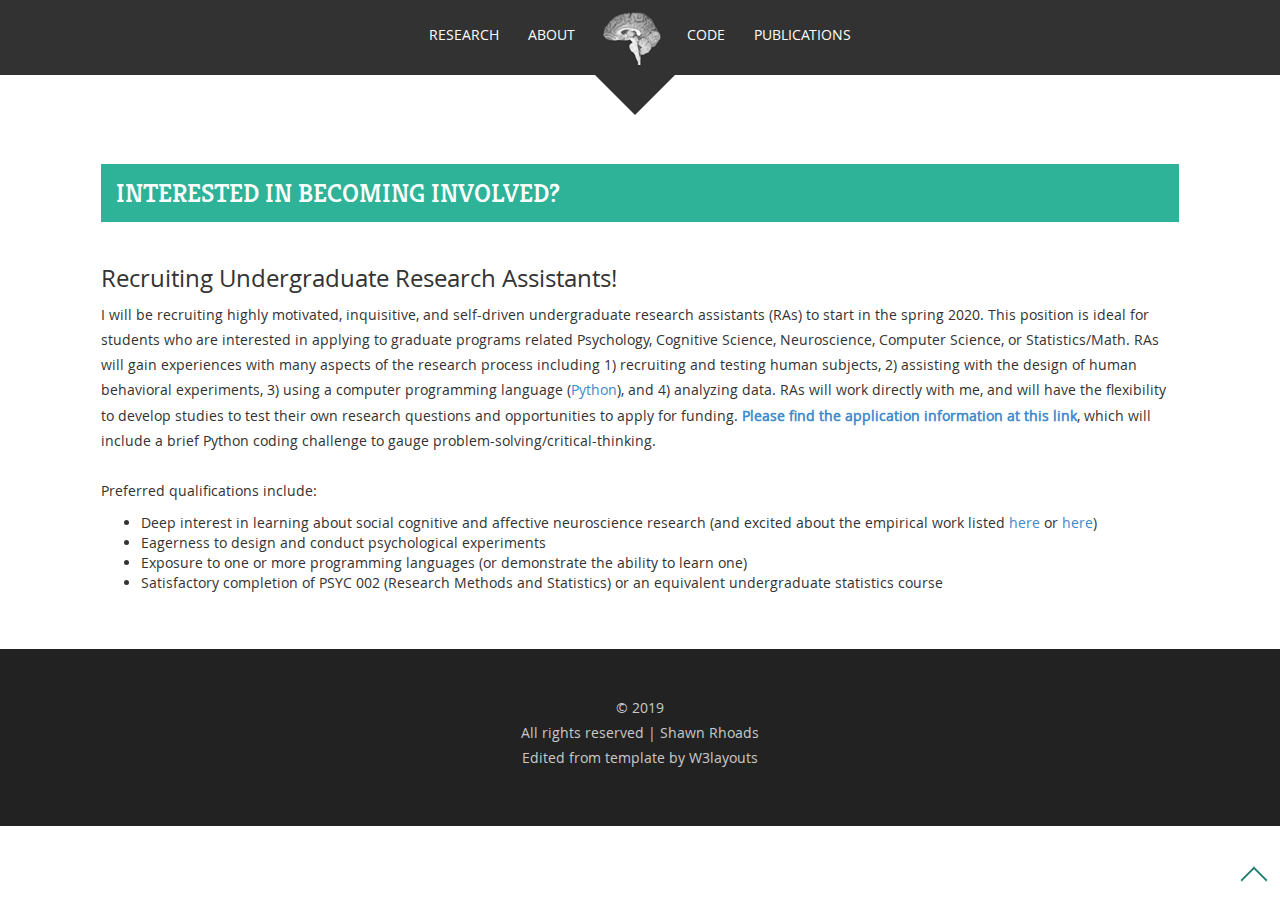
==== recruitment/index.html @ 6671c790 "added recruitment sub-directory" ====
<!--
Author: Shawn Rhoads
Edited from: W3layouts (https://w3layouts.com)
License: Creative Commons Attribution 3.0 Unported
License URL: https://creativecommons.org/licenses/by/3.0/
-->

<!DOCTYPE HTML>
<html>
<head>
<script data-ad-client="ca-pub-1833309534655090" async src="https://pagead2.googlesyndication.com/pagead/js/adsbygoogle.js"></script>
<title>Shawn Rhoads | Recruitment</title>
<link rel="shortcut icon" type="image/png" href="../favicon.ico?" />
<!-- Bootstrap -->
<link href="../css/bootstrap.min.css" rel='stylesheet' type='text/css' />
<link href="../css/bootstrap.css" rel='stylesheet' type='text/css' />
<meta name="viewport" content="width=device-width, initial-scale=1">
<meta name="keywords" content="Shawn Rhoads, USC, Georgetown, Georgetown University, Social Neuroscience, Cognitive Neuroscience, Computational Neuroscience, Social Psychology, Social Cognition, Empathy, University of Southern California, Shawn, Rhoads, Psychological Science, USC Environmental Student Assembly, Know Tomorrow, USC Green Engagement Fund" />	
<script type="application/x-javascript"> addEventListener("load", function() { setTimeout(hideURLbar, 0); }, false); function hideURLbar(){ window.scrollTo(0,1); } </script>
 <!--[if lt IE 9]>
     <script src="https://oss.maxcdn.com/libs/html5shiv/3.7.0/html5shiv.js"></script>
     <script src="https://oss.maxcdn.com/libs/respond.js/1.4.2/respond.min.js"></script>
<![endif]-->
<link href='https://fonts.googleapis.com/css?family=Kreon:300,400,700' rel='stylesheet' type='text/css'>
<link href="../css/style.css" rel="stylesheet" type="text/css" media="all" />
<!-- start plugins -->
<script type="text/javascript" src="../js/jquery.min.js"></script>
	<script>
		$(function() {
			var pull 		= $('#pull');
				menu 		= $('nav ul');
				menuHeight	= menu.height();
			$(pull).on('click', function(e) {
				e.preventDefault();
				menu.slideToggle();
			});
			$(window).resize(function(){
        		var w = $(window).width();
        		if(w > 320 && menu.is(':hidden')) {
        			menu.removeAttr('style');
        		}
    		});
		});
	</script>
<!----fonts----->
   	<link rel="stylesheet" href="../fonts/css/font-awesome.min.css">
   	<link rel="stylesheet" href="../fonts/css/academicons.min.css">
<!----fonts----->
<!-- start light_box -->
<link rel="stylesheet" type="text/css" href="../css/jquery.fancybox.css" media="screen" />
<script type="text/javascript" src="../js/jquery.easing.1.3.js"></script>
<script type="text/javascript" src="../js/jquery.fancybox-1.2.1.js"></script>
	<script type="text/javascript">
		$(document).ready(function() {
			$("div.fancyDemo a").fancybox();
		});
	</script>

</head>
<body>
<div class="header_bg" id="home"><!-- start header -->
<div class="container">
	<div class="row header text-center specials">
		<div class="h_logo">
			<img src="../images/logo.png" alt="" class="responsive"/>
		</div>
		<nav class="top-nav">
			<ul class="top-nav nav_list">
				<li><a href="research.html#areas">research</a></li>
				<li class="page-scroll"><a href="index.html#about">about</a></li>
				<li class="logo page-scroll"><img src="../images/logo.png" alt="" class="responsive"/></li>
			    <li class="page-scroll"><a href="https://github.com/shawnrhoads/" target="_blank">code</a></li>
				<li class="page-scroll"><a href="index.html#publications">publications</a></li>
			</ul>
			<a href="#" id="pull"><img src="../images/nav-icon.png" title="menu" /></a>
		</nav>
		<div class="clearfix"></div>
	</div>
</div>
</div>
<div class="container"><!-- start main -->
	<div class="main row">
 	 	<h2 class="style" id="recruitment">Interested in becoming involved?</h2>
		<h3>Recruiting Undergraduate Research Assistants!</h3>
			<p class="para_projects">
				I will be recruiting highly motivated, inquisitive, and self-driven undergraduate research assistants (RAs) to start in the spring 2020. This position is ideal for students who are interested in applying to graduate programs related Psychology, Cognitive Science, Neuroscience, Computer Science, or Statistics/Math. RAs will gain experiences with many aspects of the research process including 1) recruiting and testing human subjects, 2) assisting with the design of human behavioral experiments, 3) using a computer programming language (<a href="https://www.python.org/">Python</a>), and 4) analyzing data. RAs will work directly with me, and will have the flexibility to develop studies to test their own research questions and opportunities to apply for funding. <b><a href="https://georgetown.az1.qualtrics.com/jfe/form/SV_6zmXQLvgqToxSsJ">Please find the application information at this link</a></b>, which will include a brief Python coding challenge to gauge problem-solving/critical-thinking.<br><br>Preferred qualifications include:
				<ul style="font-size: 14px">
					<li>Deep interest in learning about social cognitive and affective neuroscience research (and excited about the empirical work listed <a href="research.html">here</a> or <a href="index.html">here</a>)</li>
					<li>Eagerness to design and conduct psychological experiments</li>
					<li>Exposure to one or more programming languages (or demonstrate the ability to learn one)</li>
					<li>Satisfactory completion of PSYC 002 (Research Methods and Statistics) or an equivalent undergraduate statistics course</li>
				</ul>
			</p>
		<div class="clearfix"></div>
	</div>
</div><!-- end main -->
<div class="footer1_bg"><!-- start footer1 -->
	<div class="container">
		<div class="row  footer">
			<div class="copy text-center">
				<p class="link"><span>&#169; 2019<br>All rights reserved | Shawn Rhoads<br>Edited from template by W3layouts</span></p>
				<a href="#home" id="toTop" style="display: block;"><span id="toTopHover" style="opacity: 1;"> </span></a>
			</div>
		</div>
		<script type="text/javascript">
				$(function() {
				  $('a[href*=#]:not([href=#])').click(function() {
				    if (location.pathname.replace(/^\//,'') == this.pathname.replace(/^\//,'') && location.hostname == this.hostname) {
			
				      var target = $(this.hash);
				      target = target.length ? target : $('[name=' + this.hash.slice(1) +']');
				      if (target.length) {
				        $('html,body').animate({
				          scrollTop: target.offset().top
				        }, 1000);
				        return false;
				      }
				    }
				  });
				});
		</script>
		<!---- start-smoth-scrolling---->		
	</div>
</div>
</body>
</html>
---- css/style.css ----
/*
Author: W3layout
Author URL: http://w3layouts.com
License: Creative Commons Attribution 3.0 Unported
License URL: http://creativecommons.org/licenses/by/3.0/
*/
@font-face {
     font-family: 'open_sansregular';
      src:url('../fonts/OpenSans-Regular-webfont.ttf') format('truetype');
}
body {
	font-family: 'open_sansregular';
	background:#ffffff;
	font-size: 100%;
}
/* start header */
.header_bg{
	background: #323232;
}
.h_logo{
	display: none;
}
/* top-nav */
.top-nav:before,.top-nav:after {
    content: " ";
    display: table;
}
.top-nav:after {
    clear: both;
}
.top-nav {
    *zoom: 1;
    margin: 0;
}
nav {
	width: 100%;
	position: relative;
}
nav ul {
	padding: 0;
	text-align:center;
}
nav li {
	display: inline-block;
	margin: 10px 8px;
}
nav li.active a,nav li  a:hover{
	text-decoration:none;
	color: #2EB398;
}
nav li  a {
	color: #fff;
	display: block;
	text-align: center;
	text-decoration: none;
	padding: 5px;
	text-transform: uppercase;
	font-size: 14px;
	-webkit-transition: all 0.3s ease-in-out;
	-moz-transition: all 0.3s ease-in-out;
	-o-transition: all 0.3s ease-in-out;
	transition: all 0.3s ease-in-out;
}
nav a#pull {
	display: none;
}
.specials {
	position: relative;
}
.specials:after {
	content: '';
	position: absolute;
	width: 0;
	height: 0;
	border: 40px solid #323232;
	border-bottom: 0 solid rgba(0, 0, 0, 0)!important;
	border-right: 40px solid rgba(0, 0, 0, 0)!important;
	border-left: 40px solid rgba(0, 0, 0, 0)!important;
	left: 50%;
	bottom: -40px;
	margin-left: -45px;
}
/*Styles for screen 600px and lower*/
@media screen and (max-width: 768px) {
	nav { 
  		height: auto;
  	}
  	nav ul {
  		width: 100%;
  		display: block;
  		height: auto;
  	}
  	nav li {
  		text-align:left;
  		width: 100%;
  		position: relative;
  		margin: 0;
  	}
  	nav li a {
		border-top: 1px solid #242424;
	}
	nav li:last-child a {
		border-bottom: 1px solid #242424;
		margin-bottom: 20px;		
	}

  	nav a {
	  	text-align: left;
	  	width: 100%;
	  	text-indent: 25px;
  	}
}
/* start slider */
.slider_bg{
	background: #ffffff;
}
.list_imgs li{
	display: block;
}
.list_imgs li img{
	display: inline-block !important;
		margin:60px 0;
}
.wmuSlider {
	height: 100% !important;
	position: relative;
	overflow: hidden;
}
.wmuSlider .wmuSliderWrapper article {
	text-align: center;
	height: 100%;
}
.wmuSlider .wmuSliderWrapper article img {
	max-width: 100%;
	width: auto;
	height: auto;
	display:block;
}
.wmuSliderPagination {
	z-index: 2;
	position: absolute;
	left: 15px;
	bottom: 2%;
	margin: 0;
	padding: 0;
}
.wmuSliderPagination li {
	margin: 0 10px 10px 0;
	list-style-type: none;
	float: left;
}
.wmuSliderPagination a {
	display: block;
	text-indent: -9999px;
	width: 10px;
	height: 10px;
	background:#292929;
	border:1px solid #303030;
	border-radius: 20px;
	-webkit-border-radius: 20px;
	-moz-border-radius: 20px;
	-o-border-radius: 20px;
}
.wmuSliderPagination a.wmuActive {
	background:#2EB398;
	border: 1px solid #24A78C;
}
.slider_text{
	width:50%;
	margin:0 auto;
	text-align: center;
}
.slider_text h2{
	font-family: 'open_sansregular'; 
	text-transform: uppercase;
	color: #202020;
	font-size: 3em;
	padding: 4% 0 4%;
}
.wmu_btn a{
	font-size: 13px;
	text-transform:uppercase;
	color:#191919;
	border: 1px solid #101010;
	padding: 15px 40px;
	display: inline-block;
	border-radius: 2px;
	-webkit-border-radius: 2px;
	-moz-border-radius: 2px;
	-o-border-radius: 2px;
	-webkit-transition: color .2s linear,background .2s linear;
	-moz-transition: color .2s linear,background .2s linear;
	-o-transition: color .2s linear,background .2s linear;
	transition: color .2s linear,background .2s linear;
}
.wmu_btn a:hover{
	border: 1px solid #C55151;
	background: #EA6060;
	color: #ffffff;
}
/* start about us */
.main_bg{
	background: #2EB398;
}
.about{
	margin:20px 0;
	padding: 2% 2%;
	border-left: 1px solid #248E78;
	border-right: 1px solid #248E78;
}
.about_img img{
	width: 100%;
}
.about_text h3{
	font-family: 'Kreon', serif;
	font-size: 28px;
	color: #ffffff;
	text-transform: capitalize;
}
.about_text h4{
	font-family: 'Kreon', serif;
	font-size: 18px;
	color: #57E0C4;
	text-transform: capitalize;
}
.about_text p{
	font-size: 16px;
	color: #ffffff;
	line-height: 1.8em;
}
/* start soc_icons */
.soc_icons ul{
	margin-bottom: 0;
}
.soc_icons ul li{
	display:inline-block;
	margin-left: -3px;
}
.soc_icons ul li a{
	color:#ffffff;
	font-size: 24px;
	display: block;
}
.soc_icons ul li a i{
	line-height: 52px;
	width: 52px;
	height: 52px;	
	-webkit-transition: all 0.3s ease-in-out;
	-moz-transition: all 0.3s ease-in-out;
	-o-transition: all 0.3s ease-in-out;
	transition: all 0.3s ease-in-out;
}
.soc_icons ul li a i.fa-facebook {
	background: #3660A0;
}
.soc_icons ul li a i.fa-twitter {
	background: #2CAAE1;
}
.soc_icons ul li a i.fa-google-plus {
	background: #DD5644;
}
.soc_icons ul li a i.fa-pinterest {
	background: #CC2B27;
}
.soc_icons ul li a i.fa-linkedin {
	background: #0A6C9B;
}
.soc_icons ul li a i.fa-dribbble {
	background: #EF558F;
}
.soc_icons ul li a i:hover{
	background: #323232;
}
/* start footer */
.footer_bg{
	background: #353535;
}
.footer{
	padding: 4%;
}
.pubs_left h3{
	font-family: 'Kreon', serif;
	font-size: 28px;
	color: #ffffff;
	text-transform: capitalize;
}
.pubs_left p{
	font-size: 16px;
	color: #999999;
	line-height: 1.5em;
}
.pubs_left form input[type="text"],.pubs_left form textarea{
	font-family: 'open_sansregular';
	margin:20px 0;
	box-shadow: none;
	border: 1px solid #303030;
	background:#454545;
	color: #9C9C9C;
	line-height:1.8em;
	display: block;
	width: 100%;
	padding: 6px 12px;
	font-size: 14px;
	outline:none;
	-webkit-appearance:none;
	transition: border-color 0.3s;
	-o-transition: border-color 0.3s;
	-ms-transition: border-color 0.3s;
	-moz-transition: border-color 0.3s;
	-webkit-transition: border-color 0.3s;
}
.pubs_left form textarea{
	resize: none;
	height: 160px;
}
.pubs_left form input[type="text"]:focus,.pubs_left form textarea:focus{
	border: 1px solid #2EB398;	
}
.pubs_left form input[type="text"]:hover,.pubs_left form textarea:hover{
	border-color: #2EB398;
}
.contact_right {
	margin-top: 8%;
}
.contact_right p{
	color: #c9c9c9;
	font-size: 13px;
	line-height: 1.8em;
	margin: 5px 0 0;
	text-align: justify;
}
.contact_right span{
	color: #ffffff;
	font-size: 14px;
	-webkit-text-stroke: 0.2px;
}
.address li{
	display: block;
	margin: 10px  0;
}
.address li i{
	color:#2EB398;
	font-size: 20px;
	vertical-align: middle;
}
.address{
	margin-top: 20px;
}
.address li span{
	color: #f0f0f0;
	font-size: 14px;
	margin-left: 15px;
}
.address li a{
	color: #f0f0f0;
	font-size: 14px;
	margin-left: 8px;
	-webkit-transition: all 0.3s ease-in-out;
	-moz-transition: all 0.3s ease-in-out;
	-o-transition: all 0.3s ease-in-out;
	transition: all 0.3s ease-in-out;
}
.address li a:hover{
	text-decoration:none;
	color:#2EB398;
}
.pubs_left form input[type="submit"] {
	font-family: 'open_sansregular';
	-webkit-appearance: none;
	cursor: pointer;
	outline: none;
	background: #2EB398;
	text-transform: uppercase;
	font-weight: 100;
	border: none;
	color: #ffffff;
	padding: 14px 24px;
	font-size: 13px;
	-webkit-transition: all 0.3s ease-in-out;
	-moz-transition: all 0.3s ease-in-out;
	-o-transition: all 0.3s ease-in-out;
	transition: all 0.3s ease-in-out;
}
.pubs_left form input[type="submit"]:hover{
	background: #2B9C85;
}
/* start footer */
.footer1_bg{
	background: #222222;
}
.copy p{
	color: #c9c9c9;
	font-size: 14px;
	line-height: 1.8em;
}
.copy p a{
	color:#2EB398;
	-webkit-transition: all 0.3s ease-in-out;
	-moz-transition: all 0.3s ease-in-out;
	-o-transition: all 0.3s ease-in-out;
	transition: all 0.3s ease-in-out;
}
.copy p a:hover{
	color: #c9c9c9;
	text-decoration: none;
}
/**********/
#toTop {
	display: none;
	text-decoration: none;
	position: fixed;
	bottom: 10px;
	right: 10px;
	overflow: hidden;
	width: 32px;
	height: 32px;
	border: none;
	text-indent: 100%;
	background: url(../images/arrow_up.png) no-repeat center;
}
/* start portfolio  */

h2.style{
	font-family: 'Kreon', serif;
	display: block;
	text-transform: uppercase;
	font-size: 26px;
	background: #2EB398;
	padding: 15px;
	color: #ffffff;
	margin: 4% 0;
}
.grids_of_4 {
	margin-top: 2%;
}
.images_1_of_4 h3 a{
	font-family: 'Kreon', serif;
	display: block;
	text-transform: capitalize;
	font-size: 20px;
	color: #3b3b3b;
	-webkit-transition: all 0.3s ease-in-out;
	-moz-transition: all 0.3s ease-in-out;
	-o-transition: all 0.3s ease-in-out;
	transition: all 0.3s ease-in-out;
}
.images_1_of_4 h3 a:hover{
	text-decoration: none;
	color:#2EB398;
}
.images_1_of_4 h4 a{
	font-family: 'Kreon', serif;
	font-style: italic;
	line-height: 1.5em;
	font-size: 16px;
	color:#2EB398;
	text-transform: capitalize;
	-webkit-transition: all 0.3s ease-in-out;
	-moz-transition: all 0.3s ease-in-out;
	-o-transition: all 0.3s ease-in-out;
	transition: all 0.3s ease-in-out;
}
.images_1_of_4 h4 a:hover{
	text-decoration: none;
	color: #323232;
}
/* start blog */
.blog{
	background: #ffffff;
	margin: 15px 0;
}
.main{
	padding: 4%;
}
.para {
	font-size: 24px;
	line-height: 1.8em;
	color: #323232;
}
.para_projects {
	font-size: 14px;
	line-height: 1.8em;
	color: #323232;
}
.blog_left{
	display: block;
}
.blog_img{
	margin: 15px 0;
}
.blog_left h4 a{
	font-family: 'Kreon', serif;
	display: block;
	text-transform: capitalize;
	font-size: 22px;
	color: #3b3b3b;
	-webkit-transition: all 0.3s ease-in-out;
	-moz-transition: all 0.3s ease-in-out;
	-o-transition: all 0.3s ease-in-out;
	transition: all 0.3s ease-in-out;
}
.blog_left h4 a:hover{
	text-decoration: none;
	color: #2EB398;
}
.blog_list ul li{
	display:inline-block;
	margin-left: 10px;
}
.blog_list ul li:first-child{
	margin-left: 0;
}
.blog_list li a{
	display: block;
	padding: 4px 8px;
	color: #b6b6b6;
	text-transform: capitalize;
}
.blog_list ul li i{
	font-size: 15px;
	color: #2EB398;
}
.blog_list li span{
	font-family: 'Kreon', serif;
	padding-left:10px;
	font-size: 15px;
	color: #5a5a5a;
}
.blog_list li a:hover,.blog_list li a span:hover{
	color: #2EB398;
	text-decoration: none;
}
.b_left a{
	font-size: 14px;
	color: #323232;
}
.b_left a span{
	margin-left: 5px;
}
.b_left a:hover{
	color: #2EB398;
	text-decoration: none;	
}
/* start read_more */
.read_more{
	margin: 4% 0;
}
.read_more.btm{
	margin-bottom: 8%;
}
.read_more a{
	background: #2EB398;
	text-transform: uppercase;
	font-weight: 100;
	border: none;
	color: #ffffff;
	padding: 12px 24px;
	font-size: 13px;
	-webkit-transition: all 0.3s ease-in-out;
	-moz-transition: all 0.3s ease-in-out;
	-o-transition: all 0.3s ease-in-out;
	transition: all 0.3s ease-in-out;
}
.read_more a:hover{
	text-decoration:none;
	background: #2B9C85;
}
.blog_right{
	margin-top: 15px;
}
.blog_right h4{
	font-family: 'Kreon', serif;
	text-transform: capitalize;
	font-size: 2em;
	color: #3b3b3b;
	margin-bottom: 15px;
}
/* start ads_nav */
.ads_nav li{
	float: left;
	width: 46.333333%;
	margin:0 0 15px 15px;
}
.ads_nav li:nth-child(2),.ads_nav li:nth-child(4){
	margin-left: 0;
}
.ads_nav li a{
	display: block;
	-webkit-transition: all 0.3s ease-in-out;
	-moz-transition: all 0.3s ease-in-out;
	-o-transition: all 0.3s ease-in-out;
	transition: all 0.3s ease-in-out;
}
.ads_nav li a img{
	width: 100%;
}
.ads_nav li a:hover{
	zoom: 1;
	filter: alpha(opacity=50);
	opacity: 0.7;
	-webkit-transition: opacity .15s ease-in-out;
	-moz-transition: opacity .15s ease-in-out;
	-ms-transition: opacity .15s ease-in-out;
	-o-transition: opacity .15s ease-in-out;
	transition: opacity .15s ease-in-out;
}
/* start tag_nav */
.tag_nav {
	margin: 8% 0;
}
.tag_nav li{
	margin:10px 5px 0 0;
	display: inline-block;
}
.tag_nav li a{
	display: block;
	text-transform: capitalize;
	background: #3b3b3b;
	color: #ffffff;
	font-size: 13px;
	padding: 8px 14px;
	border-radius: 2px;
	-webkit-border-radius: 2px;
	-moz-border-radius: 2px;
	-o-border-radius: 2px;
	-webkit-transition: all 0.3s ease-in-out;
	-moz-transition: all 0.3s ease-in-out;
	-o-transition: all 0.3s ease-in-out;
	transition: all 0.3s ease-in-out;
}
.tag_nav li.active a,.tag_nav li a:hover{
	background: #2EB398;
	color: #ffffff;
	text-decoration:none;
}
/* start Social Likes */
.social_network_likes {
	text-align: center;
}
.social_network_likes li{
	width: 24.33333%;
	display: inline-block;
	margin-left: -4px;
}
.social_network_likes li:first-child{
	margin-left: 0;
}
.social_network_likes li a{
	display:block;
	color:#FFF;
	font-size: 1.5em;
	text-transform:capitalize;
	-webkit-transition: all 0.3s ease-in-out;
	-moz-transition: all 0.3s ease-in-out;
	-o-transition: all 0.3s ease-in-out;
	transition: all 0.3s ease-in-out;	
}
.social_network_likes li a p{
	padding:10px 0 5px;
	font-size: 14px;
}
.social_network_likes li a span{
	display:block;
	font-size: 24px;
}
.social_network_likes li a div.followers{
	border-bottom:1px solid #FFFFFF;
}
.social_network_likes li a:hover{
	text-decoration: none;
}
.social_network_likes li:first-child a {
	border-left:none;
}
.social_network_likes li a.tweets{
	background:#34CCFF;
}
.social_network_likes li a.tweets:hover{
  background:#2DC0F1;
}
.social_network_likes li a.facebook-followers{
	background:#3B5A99;
}
.social_network_likes li a.facebook-followers:hover{
	background:#33518D;
}
.social_network_likes li a.email{
	background:#27c1b9;
}
.social_network_likes li a.email:hover{
  background:#0BB1A8;
}
.social_network_likes li a.dribble{
	background:#EB4D89;
}
.social_network_likes li a.dribble:hover{
  background:#E04580;
}
.social_network_likes li a div.social_network{
	padding:15px 0 10px;
}
.social_network i{
	width:45px;
	height:45px;
	display:block;
	background:url(../images/social-icons.png) no-repeat;	
	margin:0 auto;
}
.social_network i.twitter-icon{
	background-position: 0px 0px;
}
.social_network i.facebook-icon{
	background-position: -47px 0px;
}
.social_network i.email-icon{
	background-position: -104px 0px;
}
.social_network i.dribble-icon{
	background-position: -156px 0px;
}
/* start news_letter */
.news_letter{
	margin: 8% 0;
}
.news_letter form input[type="text"]{
	font-family: 'open_sansregular';
	font-weight:100;
	padding: 10px;
	display: block;
	width: 100%;
	background: #ffffff;
	outline: none;
	color: #555555;
	font-size: 13px;
	border: 1px solid #DADADA;
	-webkit-appearance: none;
}
.news_letter form span{
	position: relative;
	z-index: 1;
}
.news_letter form input[type="submit"]{
	margin-top:20px;
	font-family: 'open_sansregular';
	-webkit-appearance: none;
	cursor: pointer;
	outline: none;
	background: #2EB398;
	text-transform: uppercase;
	font-weight: 100;
	border: none;
	color: #ffffff;
	padding: 14px 24px;
	font-size: 13px;
	-webkit-transition: all 0.3s ease-in-out;
	-moz-transition: all 0.3s ease-in-out;
	-o-transition: all 0.3s ease-in-out;
	transition: all 0.3s ease-in-out;
}
.news_letter form input[type="submit"]:hover{
	background: #2B9C85;
}
/* details */
.details{
	margin-bottom: 3%;
}
/***** Media Quries *****/
@media only screen and (max-width: 1440px) and (min-width: 240px)  {
	.wrap{
		width:95%;
	}
}
@media only screen and (max-width:1366px){

}
@media only screen and (max-width:1280px){

}
@media only screen and (max-width:1024px){
	.soc_icons ul li a {
		font-size: 20px;
	}
	.soc_icons ul li a i {
		line-height: 44px;
		width: 44px;
		height: 44px;
	}
}
@media only screen and (max-width:768px){
	nav {
		border-bottom: 0;
	}
	nav ul {
		display: none;
		height: auto;
	}
	nav a#pull {
		display: block;
		width: 100%;
		position: relative;
		color: #F26D7D;
		text-align: right;
	}
	nav a#pull:after {
		content:"";
/*		background: url('../images/nav-icon.png') no-repeat;
*/		width: 30px;
		height: 30px;
		display: inline-block;
		position: absolute;
		right: 15px;
		top: 10px;
	}
	nav a#pull img{
		margin-right:2%;
	}
	.navicon {
		top: 30px;
		left: 30px;
	}
	.header_bg {

	}
	.logo{
		display: none;
	}
	.h_logo{
		display: block;
		position: absolute;
		left: 45%;
		top:15px;
		z-index: 999;
	}
	.specials {
		padding: 34px 10px;
	}
	 nav li a {
	 	padding:10px 10px;
	 	text-align:left;
	 }
	 .nav_list{
	 	margin-top: 40px;
	 }
	 .contact_right {
		margin-top: 14%;
	}
	.images_1_of_4 img{
		width:100%;
	}
	.images_1_of_4 h3{
		margin: 10px 0 0;
	}
	.images_1_of_4 p{
		margin: 0;
	}
	.images_1_of_4 h4{
		margin: 0 0 20px;
	}
}
@media only screen and (max-width: 640px) {
	h2.style {
		font-size: 22px;
	}
	.blog_left h4 a {
		font-size: 18px;
	}
	.blog_list{
		float:none !important;
	}
	.b_left{
		float:none !important;
	}
	.blog_list li a {
		padding: 4px 2px;
	}
	.contact_right {
		margin-top: 18%;
	}
}
@media only screen and (max-width: 480px) {
	.navicon {
		top: 20px;
		left: 20px;
	}
	.h_logo {
		left: 42.333%;
	}
}
@media only screen and (max-width: 320px) {
	.h_logo {
		left: 38.333%;
	}
	nav li {
		display: block;
		float: none;
		width: 100%;
	}
	nav li a {
		border-bottom: 1px solid #576979;
	}
	.navicon {
		top: 10px;
		left: 10px;
	}
	.main {
		padding: 2%;
		margin-top: 10%;
	}
	.blog_list ul li{
		margin-left: 0;
	}
	.blog_list li span {
		padding-left: 5px;
	}
	.blog_left h4 a {
		line-height: 1.5em;
	}
	.contact_right {
		margin-top: 28%;
	}
	.about {
		padding: 2% 0%;
	}
	.soc_icons ul li a {
		font-size: 16px;
	}
	.soc_icons ul li a i {
		line-height: 40px;
		width: 40px;
		height: 40px;
	}
}



* {
  -webkit-box-sizing: border-box;
          box-sizing: border-box;
}

body {
  padding: 0;
  margin: 0;
}

#notfound {
  position: relative;
  height: 100vh;
}

#notfound .notfound {
  position: absolute;
  left: 50%;
  top: 50%;
  -webkit-transform: translate(-50%, -50%);
      -ms-transform: translate(-50%, -50%);
          transform: translate(-50%, -50%);
}

.notfound {
  max-width: 460px;
  width: 100%;
  text-align: center;
  line-height: 1.4;
}

.notfound .notfound-404 {
  position: relative;
  width: 180px;
  height: 180px;
  margin: 0px auto 50px;
}

.notfound .notfound-404>div:first-child {
  position: absolute;
  left: 0;
  right: 0;
  top: 0;
  bottom: 0;
  background: #ffa200;
  -webkit-transform: rotate(45deg);
      -ms-transform: rotate(45deg);
          transform: rotate(45deg);
  border: 5px dashed #000;
  border-radius: 5px;
}

.notfound .notfound-404>div:first-child:before {
  content: '';
  position: absolute;
  left: -5px;
  right: -5px;
  bottom: -5px;
  top: -5px;
  -webkit-box-shadow: 0px 0px 0px 5px rgba(0, 0, 0, 0.1) inset;
          box-shadow: 0px 0px 0px 5px rgba(0, 0, 0, 0.1) inset;
  border-radius: 5px;
}

.notfound .notfound-404 h1 {
  font-family: 'Kreon', sans-serif;
  color: #000;
  font-weight: 700;
  margin: 0;
  font-size: 90px;
  position: absolute;
  top: 50%;
  -webkit-transform: translate(-50%, -50%);
      -ms-transform: translate(-50%, -50%);
          transform: translate(-50%, -50%);
  left: 50%;
  text-align: center;
  height: 40px;
  line-height: 40px;
}

.notfound h2 {
  font-family: 'Kreon', sans-serif;
  font-size: 33px;
  font-weight: 700;
  text-transform: uppercase;
  letter-spacing: 7px;
}

.notfound p {
  font-family: 'Kreon', sans-serif;
  font-size: 16px;
  color: #000;
  font-weight: 400;
}

.notfound a {
  font-family: 'Kreon', sans-serif;
  display: inline-block;
  padding: 10px 25px;
  background-color: #8f8f8f;
  border: none;
  border-radius: 40px;
  color: #fff;
  font-size: 14px;
  font-weight: 700;
  text-transform: uppercase;
  text-decoration: none;
  -webkit-transition: 0.2s all;
  transition: 0.2s all;
}

.notfound a:hover {
  background-color: #2c2c2c;
}
---- fonts/css/academicons.min.css ----
.ai-ul,.fa-ul{list-style-type:none}.ai-li,.fa-li{top:.14285714em;text-align:center}.ai-fw,.ai-li,.fa-fw,.fa-li{text-align:center}.ai.fa-pull-left,.fa.fa-pull-left{margin-right:.3em}@font-face{font-family:Academicons;src:url(../fonts/academicons.eot?v=1.8.6);src:url(../fonts/academicons.eot?v=1.8.6) format('embedded-opentype'),url(../fonts/academicons.ttf?v=1.8.6) format('truetype'),url(../fonts/academicons.woff?v=1.8.6) format('woff'),url(../fonts/academicons.svg?v=1.8.6#academicons) format('svg');font-weight:400;font-style:normal}.ai{display:inline-block;font:normal normal normal 14px/1 Academicons;font-size:inherit;text-rendering:auto;-webkit-font-smoothing:antialiased;-moz-osx-font-smoothing:grayscale}.ai-lg,.fa-lg{line-height:.75em;vertical-align:-15%}.ai-academia:before{content:"\e9af"}.ai-academia-square:before{content:"\e93d"}.ai-acclaim:before{content:"\e92e"}.ai-acclaim-square:before{content:"\e93a"}.ai-acm:before{content:"\e93c"}.ai-acm-square:before{content:"\e95d"}.ai-acmdl:before{content:"\e96a"}.ai-acmdl-square:before{content:"\e9d3"}.ai-ads:before{content:"\e9cb"}.ai-ads-square:before{content:"\e94a"}.ai-arxiv:before{content:"\e974"}.ai-arxiv-square:before{content:"\e9a6"}.ai-biorxiv:before{content:"\e9a2"}.ai-biorxiv-square:before{content:"\e98b"}.ai-ceur:before{content:"\e96d"}.ai-ceur-square:before{content:"\e92f"}.ai-coursera:before{content:"\e95f"}.ai-coursera-square:before{content:"\e97f"}.ai-cv:before{content:"\e9a5"}.ai-cv-square:before{content:"\e90a"}.ai-dataverse:before{content:"\e9f7"}.ai-dataverse-square:before{content:"\e9e4"}.ai-dblp:before{content:"\e94f"}.ai-dblp-square:before{content:"\e93f"}.ai-depsy:before{content:"\e97a"}.ai-depsy-square:before{content:"\e94b"}.ai-doi:before{content:"\e97e"}.ai-doi-square:before{content:"\e98f"}.ai-dryad:before{content:"\e97c"}.ai-dryad-square:before{content:"\e98c"}.ai-figshare:before{content:"\e981"}.ai-figshare-square:before{content:"\e9e7"}.ai-google-scholar:before{content:"\e9d4"}.ai-google-scholar-square:before{content:"\e9f9"}.ai-ideas-repec:before{content:"\e9ed"}.ai-ideas-repec-square:before{content:"\e9f8"}.ai-ieee:before{content:"\e929"}.ai-ieee-square:before{content:"\e9b9"}.ai-impactstory:before{content:"\e9cf"}.ai-impactstory-square:before{content:"\e9aa"}.ai-inspire:before{content:"\e9e9"}.ai-inspire-square:before{content:"\e9fe"}.ai-lattes:before{content:"\e9b3"}.ai-lattes-square:before{content:"\e99c"}.ai-mathoverflow:before{content:"\e9f6"}.ai-mathoverflow-square:before{content:"\e97b"}.ai-mendeley:before{content:"\e9f0"}.ai-mendeley-square:before{content:"\e9f3"}.ai-open-access:before{content:"\e939"}.ai-open-access-square:before{content:"\e9f4"}.ai-orcid:before{content:"\e9d9"}.ai-orcid-square:before{content:"\e9c3"}.ai-osf:before{content:"\e9ef"}.ai-osf-square:before{content:"\e931"}.ai-overleaf:before{content:"\e914"}.ai-overleaf-square:before{content:"\e98d"}.ai-philpapers:before{content:"\e98a"}.ai-philpapers-square:before{content:"\e96f"}.ai-piazza:before{content:"\e99a"}.ai-piazza-square:before{content:"\e90c"}.ai-publons:before{content:"\e937"}.ai-publons-square:before{content:"\e94e"}.ai-pubmed:before{content:"\e99f"}.ai-pubmed-square:before{content:"\e97d"}.ai-researcherid:before{content:"\e91a"}.ai-researcherid-square:before{content:"\e95c"}.ai-researchgate:before{content:"\e95e"}.ai-researchgate-square:before{content:"\e99e"}.ai-scirate:before{content:"\e98e"}.ai-scirate-square:before{content:"\e99d"}.ai-semantic-scholar:before{content:"\e96e"}.ai-semantic-scholar-square:before{content:"\e96c"}.ai-springer:before{content:"\e928"}.ai-springer-square:before{content:"\e99b"}.ai-zotero:before{content:"\e962"}.ai-zotero-square:before{content:"\e932"}.ai-lg{font-size:1.33333333em}.ai-2x{font-size:2em}.ai-3x{font-size:3em}.ai-4x{font-size:4em}.ai-5x{font-size:5em}.ai-fw{width:1.28571429em}.ai-ul{padding-left:0;margin-left:2.14285714em}.ai-ul>li{position:relative}.ai-li{position:absolute;left:-2.14285714em;width:2.14285714em}.ai-li.fa-lg{left:-1.85714286em}.ai-border{padding:.2em .25em .15em;border:.08em solid #eee;border-radius:.1em}.ai-pull-left{float:left}.ai-pull-right{float:right}.ai.fa-pull-right{margin-left:.3em}.fa-lg{font-size:1.33333333em}.fa-2x{font-size:2em}.fa-3x{font-size:3em}.fa-4x{font-size:4em}.fa-5x{font-size:5em}.fa-fw{width:1.28571429em}.fa-ul{padding-left:0;margin-left:2.14285714em}.fa-ul>li{position:relative}.fa-li{position:absolute;left:-2.14285714em;width:2.14285714em}.fa-li.fa-lg{left:-1.85714286em}.fa-border{padding:.2em .25em .15em;border:.08em solid #eee;border-radius:.1em}.fa-pull-left{float:left}.fa-pull-right{float:right}.fa.fa-pull-right{margin-left:.3em}
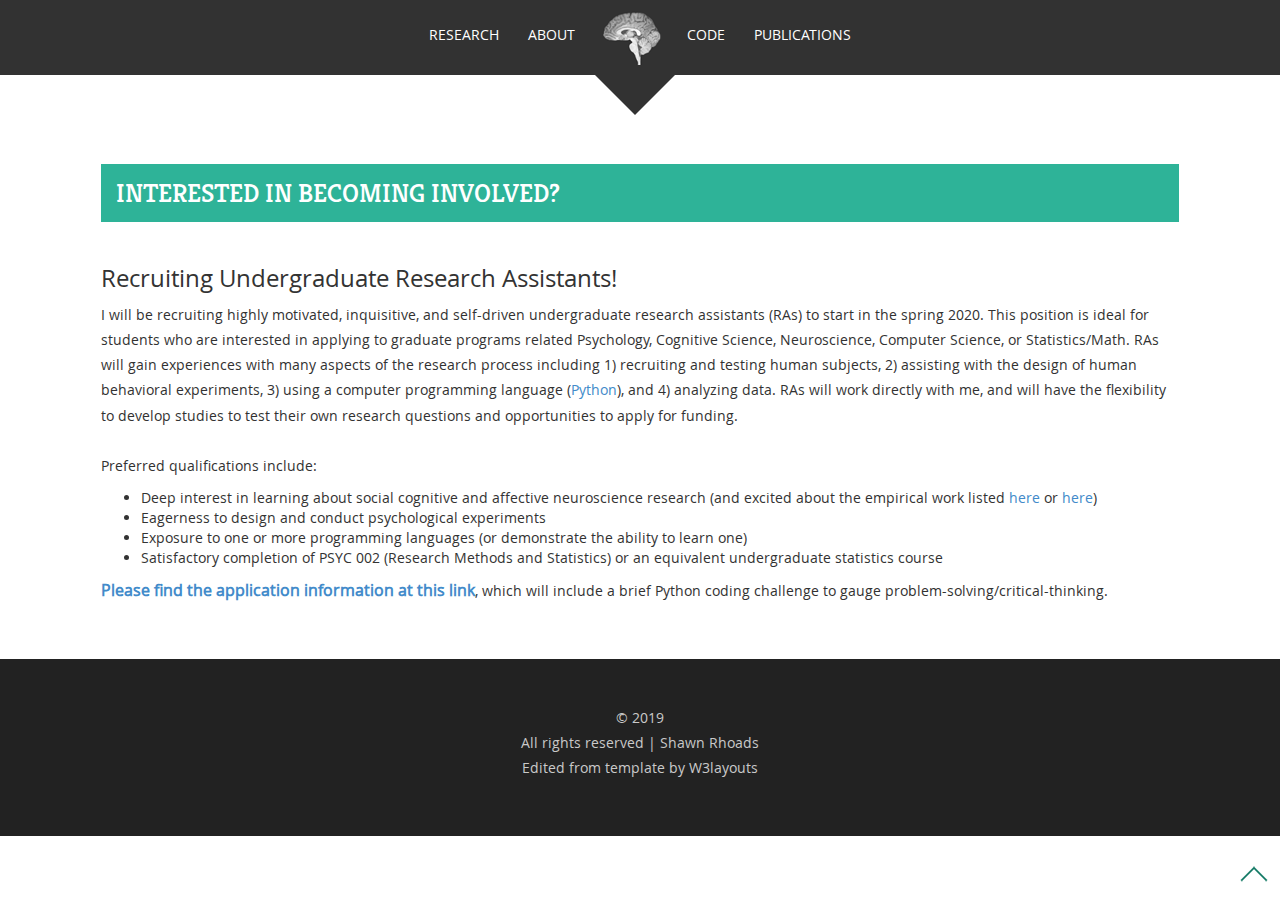
==== commit 0972a031: "edited links, added 404 page to recruitment" ====
--- a/recruitment/index.html
+++ b/recruitment/index.html
@@ -9,7 +9,7 @@
 <html>
 <head>
 <script data-ad-client="ca-pub-1833309534655090" async src="https://pagead2.googlesyndication.com/pagead/js/adsbygoogle.js"></script>
-<title>Shawn Rhoads | Recruitment</title>
+<title>Recruitment</title>
 <link rel="shortcut icon" type="image/png" href="../favicon.ico?" />
 <!-- Bootstrap -->
 <link href="../css/bootstrap.min.css" rel='stylesheet' type='text/css' />
@@ -83,13 +83,15 @@
  	 	<h2 class="style" id="recruitment">Interested in becoming involved?</h2>
 		<h3>Recruiting Undergraduate Research Assistants!</h3>
 			<p class="para_projects">
-				I will be recruiting highly motivated, inquisitive, and self-driven undergraduate research assistants (RAs) to start in the spring 2020. This position is ideal for students who are interested in applying to graduate programs related Psychology, Cognitive Science, Neuroscience, Computer Science, or Statistics/Math. RAs will gain experiences with many aspects of the research process including 1) recruiting and testing human subjects, 2) assisting with the design of human behavioral experiments, 3) using a computer programming language (<a href="https://www.python.org/">Python</a>), and 4) analyzing data. RAs will work directly with me, and will have the flexibility to develop studies to test their own research questions and opportunities to apply for funding. <b><a href="https://georgetown.az1.qualtrics.com/jfe/form/SV_6zmXQLvgqToxSsJ">Please find the application information at this link</a></b>, which will include a brief Python coding challenge to gauge problem-solving/critical-thinking.<br><br>Preferred qualifications include:
+				I will be recruiting highly motivated, inquisitive, and self-driven undergraduate research assistants (RAs) to start in the spring 2020. This position is ideal for students who are interested in applying to graduate programs related Psychology, Cognitive Science, Neuroscience, Computer Science, or Statistics/Math. RAs will gain experiences with many aspects of the research process including 1) recruiting and testing human subjects, 2) assisting with the design of human behavioral experiments, 3) using a computer programming language (<a href="https://www.python.org/">Python</a>), and 4) analyzing data. RAs will work directly with me, and will have the flexibility to develop studies to test their own research questions and opportunities to apply for funding. <br><br>Preferred qualifications include:
 				<ul style="font-size: 14px">
-					<li>Deep interest in learning about social cognitive and affective neuroscience research (and excited about the empirical work listed <a href="research.html">here</a> or <a href="index.html">here</a>)</li>
+					<li>Deep interest in learning about social cognitive and affective neuroscience research (and excited about the empirical work listed <a href="../research.html">here</a> or <a href="../index.html">here</a>)</li>
 					<li>Eagerness to design and conduct psychological experiments</li>
 					<li>Exposure to one or more programming languages (or demonstrate the ability to learn one)</li>
 					<li>Satisfactory completion of PSYC 002 (Research Methods and Statistics) or an equivalent undergraduate statistics course</li>
-				</ul>
+				</ul></p>
+				<p class="para_projects">
+				<b style="font-size: 16px"><a href="https://georgetown.az1.qualtrics.com/jfe/form/SV_6zmXQLvgqToxSsJ">Please find the application information at this link</a></b>, which will include a brief Python coding challenge to gauge problem-solving/critical-thinking.
 			</p>
 		<div class="clearfix"></div>
 	</div>
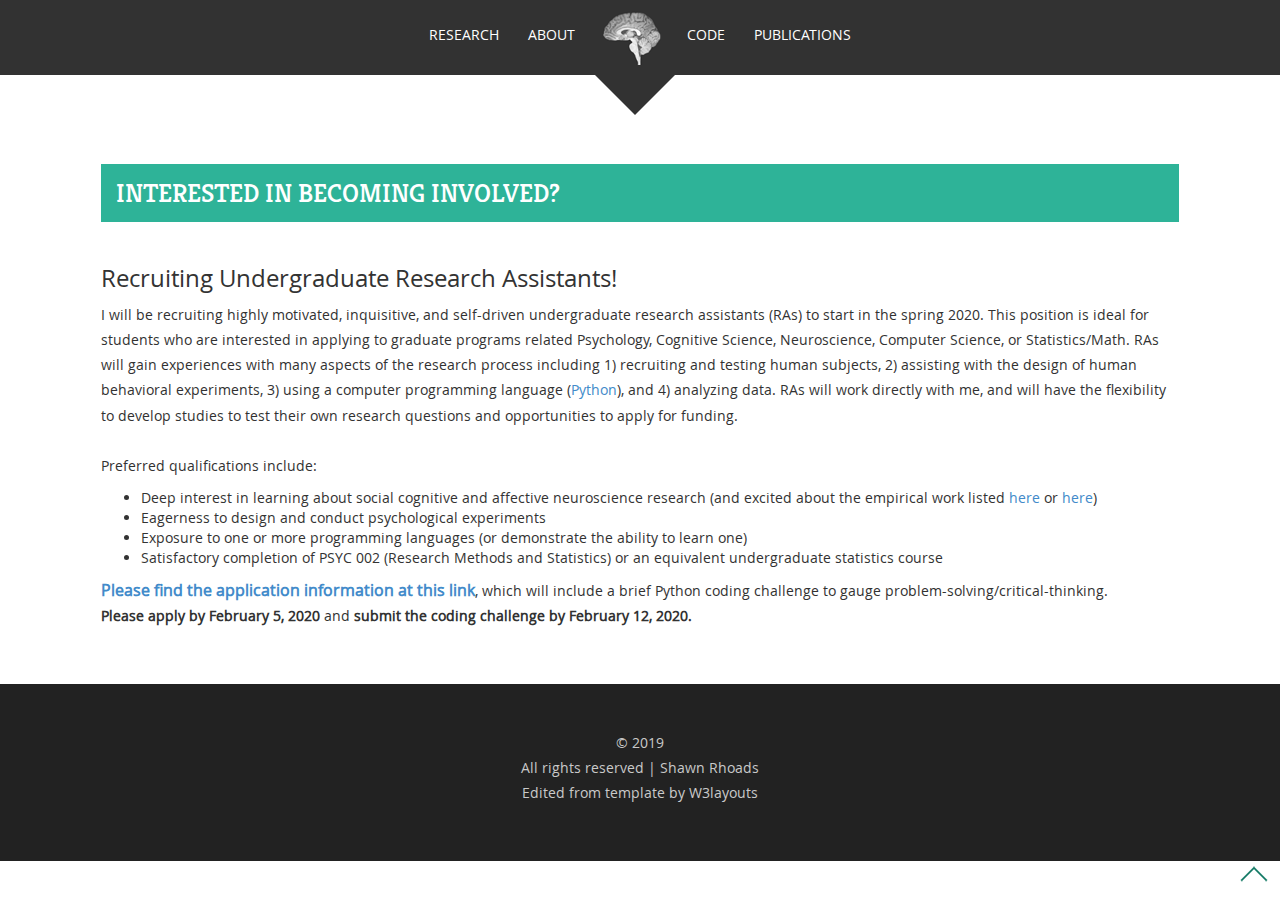
==== commit 184f2246: "added due date" ====
--- a/recruitment/index.html
+++ b/recruitment/index.html
@@ -66,11 +66,11 @@
 		</div>
 		<nav class="top-nav">
 			<ul class="top-nav nav_list">
-				<li><a href="research.html#areas">research</a></li>
-				<li class="page-scroll"><a href="index.html#about">about</a></li>
+				<li><a href="../research.html#areas">research</a></li>
+				<li class="page-scroll"><a href="../index.html#about">about</a></li>
 				<li class="logo page-scroll"><img src="../images/logo.png" alt="" class="responsive"/></li>
 			    <li class="page-scroll"><a href="https://github.com/shawnrhoads/" target="_blank">code</a></li>
-				<li class="page-scroll"><a href="index.html#publications">publications</a></li>
+				<li class="page-scroll"><a href="../index.html#publications">publications</a></li>
 			</ul>
 			<a href="#" id="pull"><img src="../images/nav-icon.png" title="menu" /></a>
 		</nav>
@@ -90,8 +90,8 @@
 					<li>Exposure to one or more programming languages (or demonstrate the ability to learn one)</li>
 					<li>Satisfactory completion of PSYC 002 (Research Methods and Statistics) or an equivalent undergraduate statistics course</li>
 				</ul></p>
-				<p class="para_projects">
-				<b style="font-size: 16px"><a href="https://georgetown.az1.qualtrics.com/jfe/form/SV_6zmXQLvgqToxSsJ">Please find the application information at this link</a></b>, which will include a brief Python coding challenge to gauge problem-solving/critical-thinking.
+			<p class="para_projects">
+				<b style="font-size: 16px"><a href="https://georgetown.az1.qualtrics.com/jfe/form/SV_6zmXQLvgqToxSsJ">Please find the application information at this link</a></b>, which will include a brief Python coding challenge to gauge problem-solving/critical-thinking. <br><b>Please apply by February 5, 2020</b> and <b>submit the coding challenge by February 12, 2020.</b>
 			</p>
 		<div class="clearfix"></div>
 	</div>
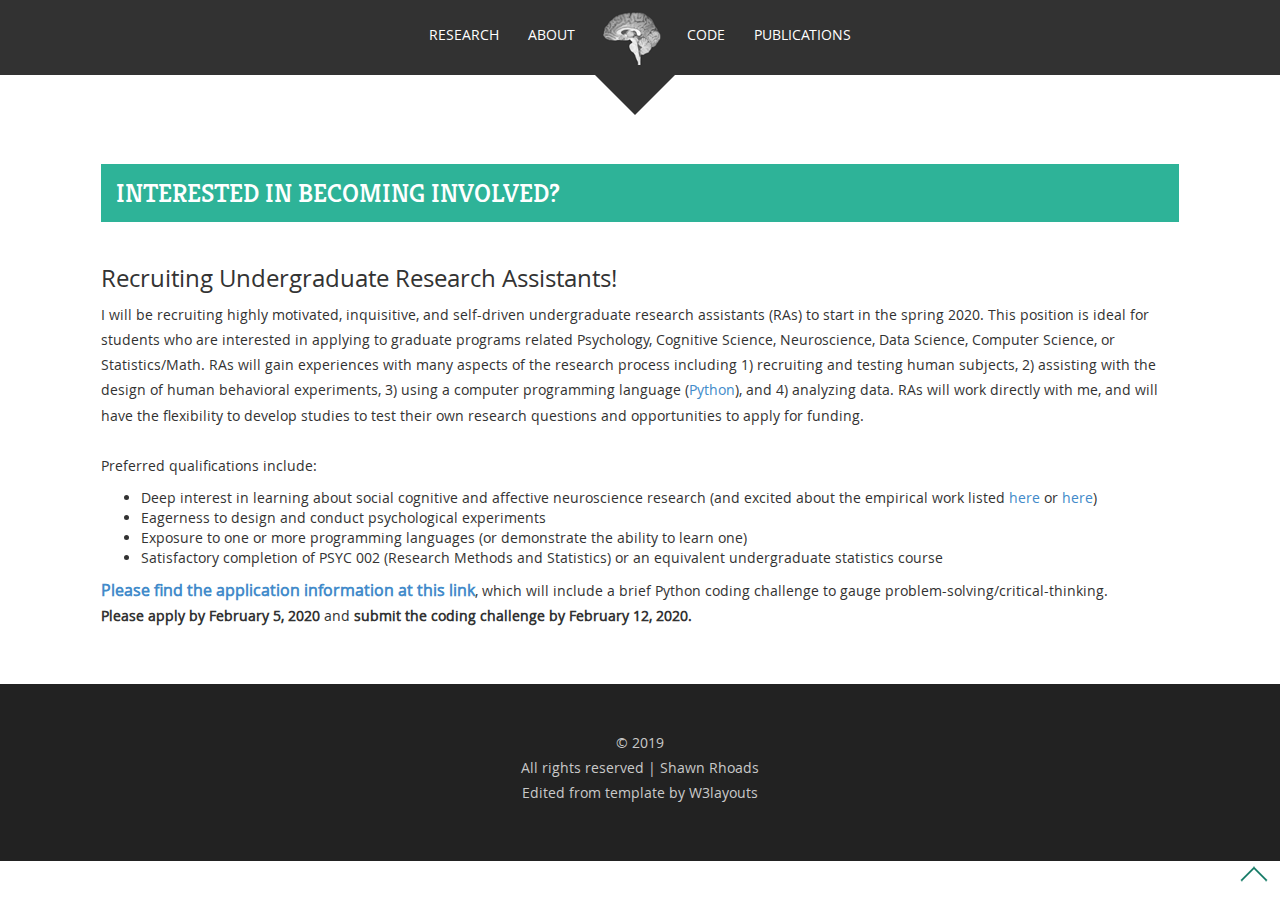
==== commit 62d92fc2: "updated RA description" ====
--- a/recruitment/index.html
+++ b/recruitment/index.html
@@ -83,7 +83,7 @@
  	 	<h2 class="style" id="recruitment">Interested in becoming involved?</h2>
 		<h3>Recruiting Undergraduate Research Assistants!</h3>
 			<p class="para_projects">
-				I will be recruiting highly motivated, inquisitive, and self-driven undergraduate research assistants (RAs) to start in the spring 2020. This position is ideal for students who are interested in applying to graduate programs related Psychology, Cognitive Science, Neuroscience, Computer Science, or Statistics/Math. RAs will gain experiences with many aspects of the research process including 1) recruiting and testing human subjects, 2) assisting with the design of human behavioral experiments, 3) using a computer programming language (<a href="https://www.python.org/">Python</a>), and 4) analyzing data. RAs will work directly with me, and will have the flexibility to develop studies to test their own research questions and opportunities to apply for funding. <br><br>Preferred qualifications include:
+				I will be recruiting highly motivated, inquisitive, and self-driven undergraduate research assistants (RAs) to start in the spring 2020. This position is ideal for students who are interested in applying to graduate programs related Psychology, Cognitive Science, Neuroscience, Data Science, Computer Science, or Statistics/Math. RAs will gain experiences with many aspects of the research process including 1) recruiting and testing human subjects, 2) assisting with the design of human behavioral experiments, 3) using a computer programming language (<a href="https://www.python.org/">Python</a>), and 4) analyzing data. RAs will work directly with me, and will have the flexibility to develop studies to test their own research questions and opportunities to apply for funding. <br><br>Preferred qualifications include:
 				<ul style="font-size: 14px">
 					<li>Deep interest in learning about social cognitive and affective neuroscience research (and excited about the empirical work listed <a href="../research.html">here</a> or <a href="../index.html">here</a>)</li>
 					<li>Eagerness to design and conduct psychological experiments</li>
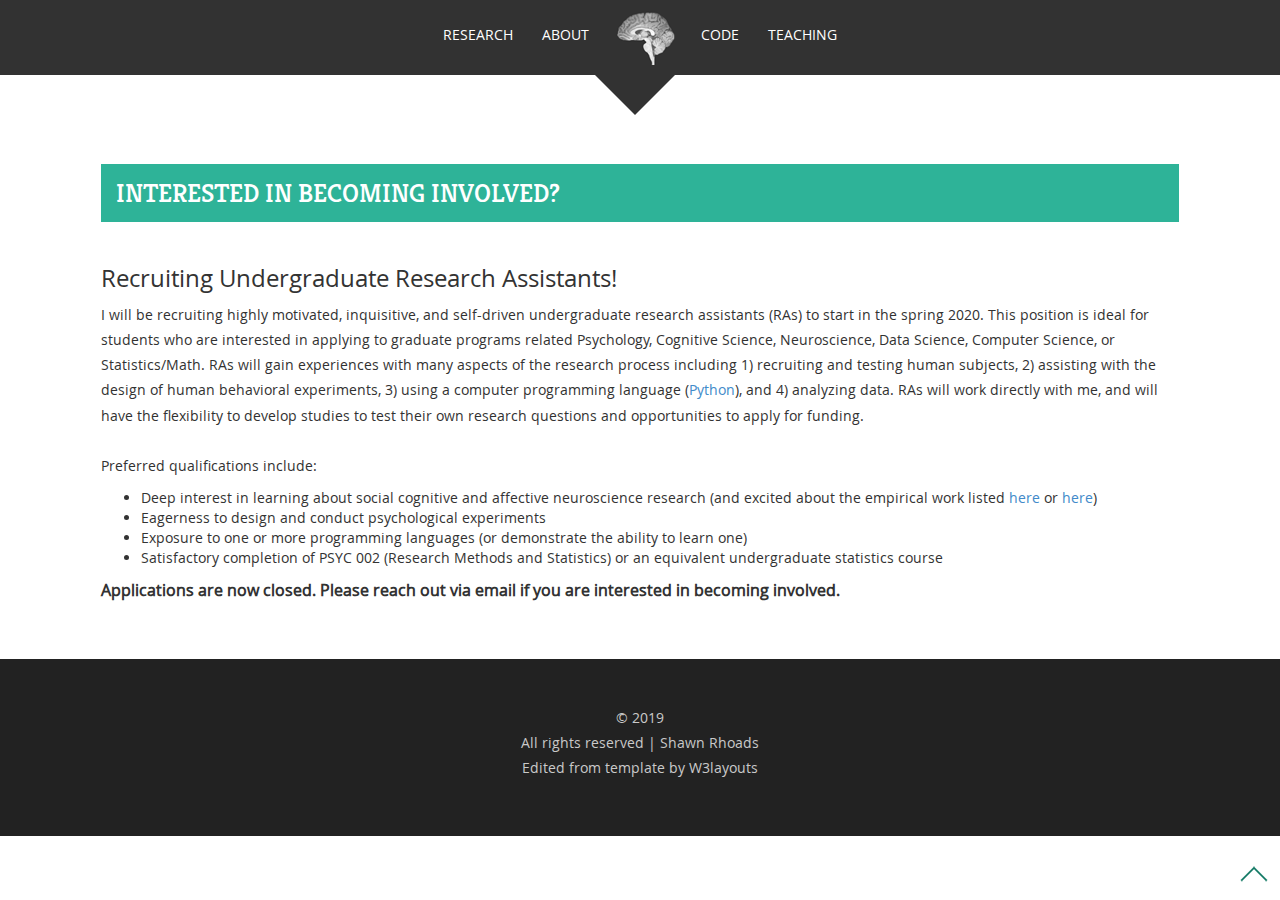
==== commit e59fe64e: "updated description, RA page, and set framework for teaching page" ====
--- a/recruitment/index.html
+++ b/recruitment/index.html
@@ -70,7 +70,7 @@
 				<li class="page-scroll"><a href="../index.html#about">about</a></li>
 				<li class="logo page-scroll"><img src="../images/logo.png" alt="" class="responsive"/></li>
 			    <li class="page-scroll"><a href="https://github.com/shawnrhoads/" target="_blank">code</a></li>
-				<li class="page-scroll"><a href="../index.html#publications">publications</a></li>
+				<li class="page-scroll"><a href="../teaching.html">teaching</a></li>
 			</ul>
 			<a href="#" id="pull"><img src="../images/nav-icon.png" title="menu" /></a>
 		</nav>
@@ -91,7 +91,7 @@
 					<li>Satisfactory completion of PSYC 002 (Research Methods and Statistics) or an equivalent undergraduate statistics course</li>
 				</ul></p>
 			<p class="para_projects">
-				<b style="font-size: 16px"><a href="https://georgetown.az1.qualtrics.com/jfe/form/SV_6zmXQLvgqToxSsJ">Please find the application information at this link</a></b>, which will include a brief Python coding challenge to gauge problem-solving/critical-thinking. <br><b>Please apply by February 5, 2020</b> and <b>submit the coding challenge by February 12, 2020.</b>
+				<b style="font-size: 16px">Applications are now closed. Please reach out via email if you are interested in becoming involved.</b>
 			</p>
 		<div class="clearfix"></div>
 	</div>
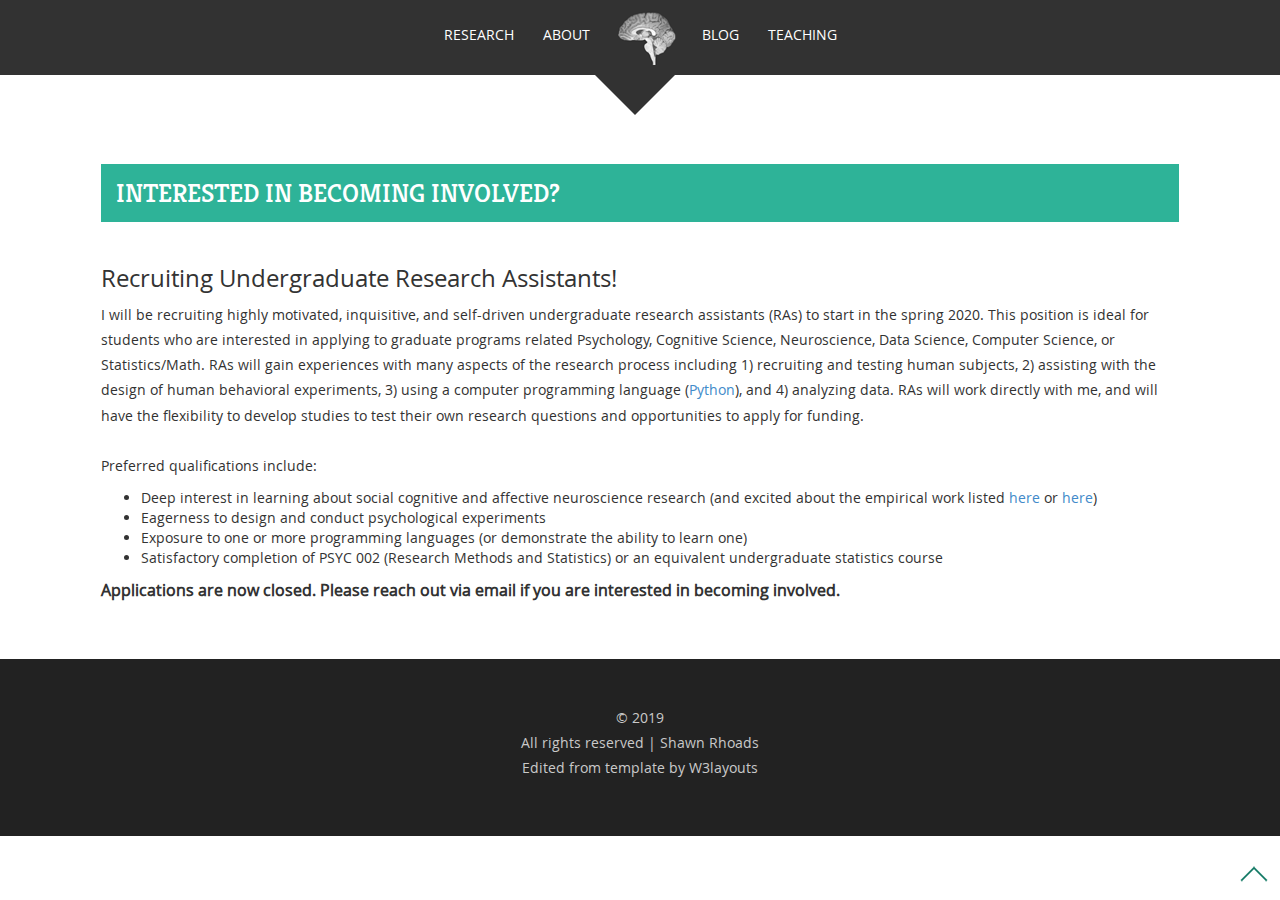
==== commit 29e48a11: "added teaching and blog page, minor edits to other pages" ====
--- a/recruitment/index.html
+++ b/recruitment/index.html
@@ -9,7 +9,7 @@
 <html>
 <head>
 <script data-ad-client="ca-pub-1833309534655090" async src="https://pagead2.googlesyndication.com/pagead/js/adsbygoogle.js"></script>
-<title>Recruitment</title>
+<title>Shawn Rhoads | Recruitment</title>
 <link rel="shortcut icon" type="image/png" href="../favicon.ico?" />
 <!-- Bootstrap -->
 <link href="../css/bootstrap.min.css" rel='stylesheet' type='text/css' />
@@ -66,10 +66,10 @@
 		</div>
 		<nav class="top-nav">
 			<ul class="top-nav nav_list">
-				<li><a href="../research.html#areas">research</a></li>
+				<li><a href="../research.html">research</a></li>
 				<li class="page-scroll"><a href="../index.html#about">about</a></li>
 				<li class="logo page-scroll"><img src="../images/logo.png" alt="" class="responsive"/></li>
-			    <li class="page-scroll"><a href="https://github.com/shawnrhoads/" target="_blank">code</a></li>
+			    <li class="page-scroll"><a href="../blog.html">blog</a></li>
 				<li class="page-scroll"><a href="../teaching.html">teaching</a></li>
 			</ul>
 			<a href="#" id="pull"><img src="../images/nav-icon.png" title="menu" /></a>
